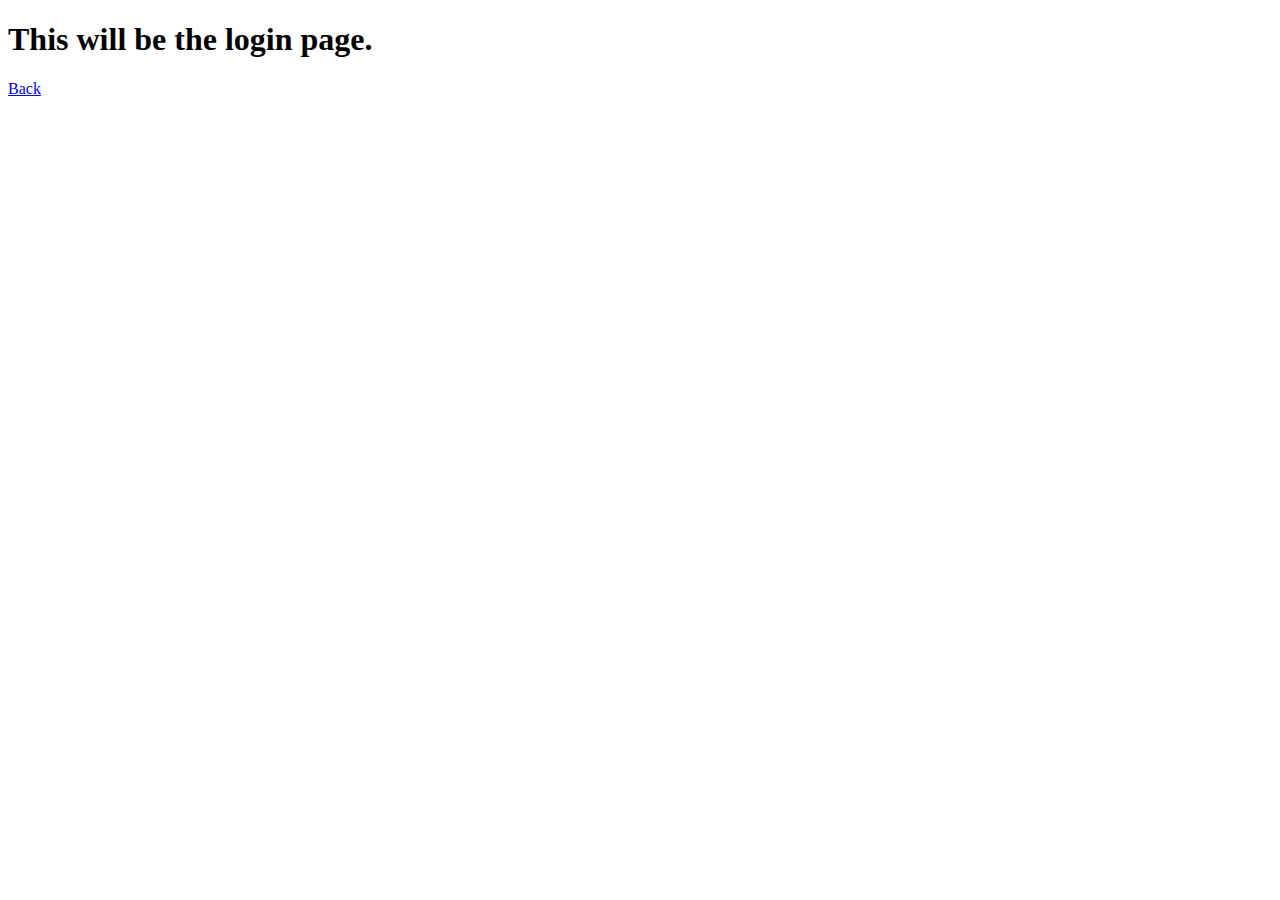
==== login.html @ cf6488b9 "made some changes" ====
<!DOCTYPE html>
<html lang="en">
<head>
    <meta charset="UTF-8">
    <meta http-equiv="X-UA-Compatible" content="IE=edge">
    <meta name="viewport" content="width=device-width, initial-scale=1.0">
    <title>Document</title>
</head>
<body>
    <h1>This will be the login page.</h1>
    <a href="index.html">Back</a>
</body>
</html>
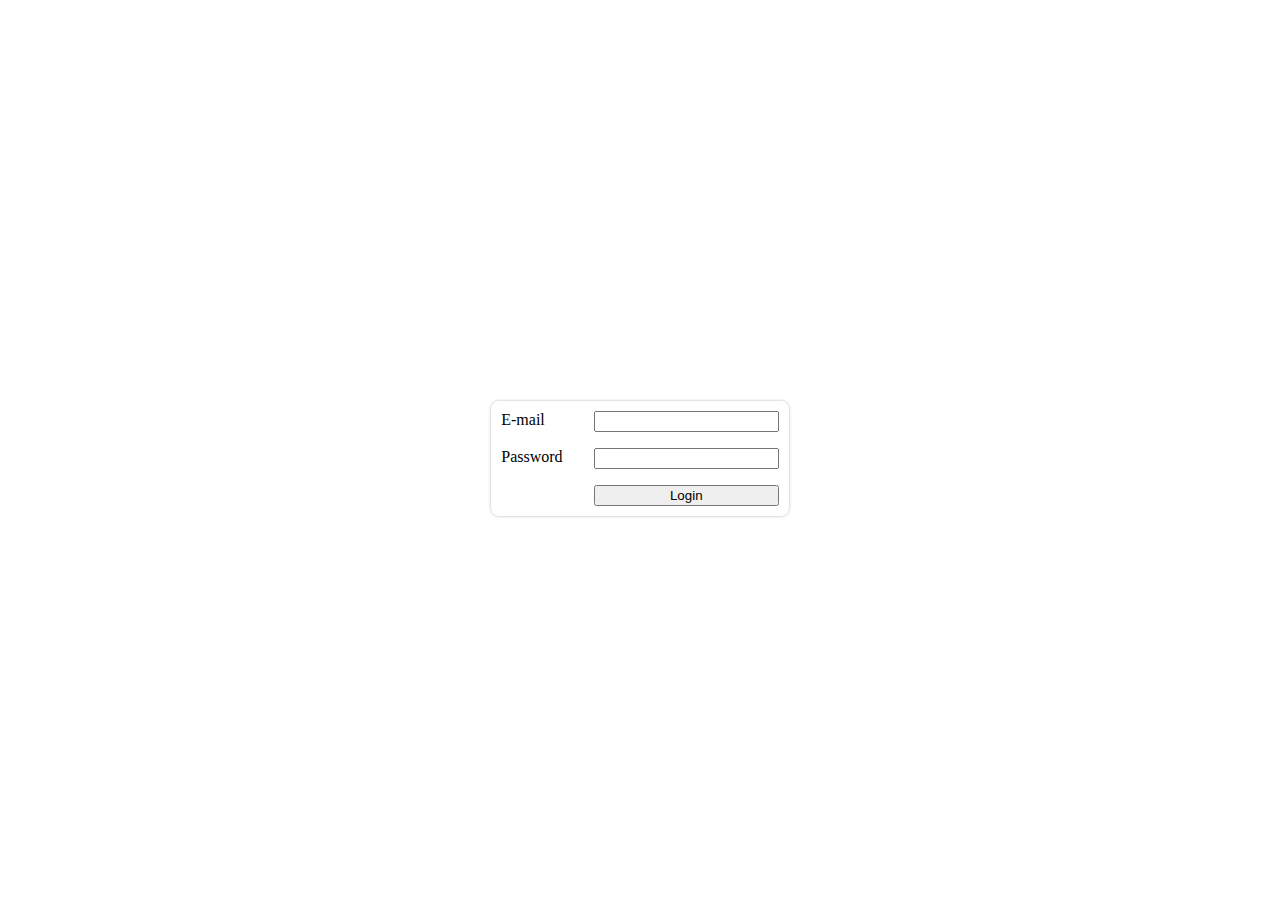
==== commit a423712b: "new things inside" ====
--- a/login.html
+++ b/login.html
@@ -4,10 +4,24 @@
     <meta charset="UTF-8">
     <meta http-equiv="X-UA-Compatible" content="IE=edge">
     <meta name="viewport" content="width=device-width, initial-scale=1.0">
-    <title>Document</title>
+    <title>Login</title>
+    <link rel="stylesheet" href="login.css">
 </head>
 <body>
-    <h1>This will be the login page.</h1>
-    <a href="index.html">Back</a>
+    <div id="main">
+        <form class="login" action="/">
+            <div class="inputbox">
+                <label for="email">E-mail</label>
+                <input id="email" type="email">
+            </div>
+            <div class="inputbox">
+                <label for="password">Password</label>
+                <input id="password" type="password">
+            </div>
+            <div class="inputbox">
+                <button type="submit">Login</button>
+            </div>
+        </form>
+    </div>
 </body>
 </html>--- a/login.css
+++ b/login.css
@@ -0,0 +1,27 @@
+body, html {
+    height: 100%;
+}
+
+#main {
+    display: flex;
+    justify-content: center;
+    align-items: center;
+    height: 100%;
+}
+
+.inputbox {
+    display: grid;
+    grid-template-columns: 1fr 2fr;
+}
+
+.login {
+    display: grid;
+    row-gap: 1rem;
+    border-radius: 8px;
+    padding: 10px;
+    box-shadow: 0 0 2px 1px rgba(0, 0, 0, 0.15);
+}
+
+.login button {
+    grid-column-start: 2;
+}